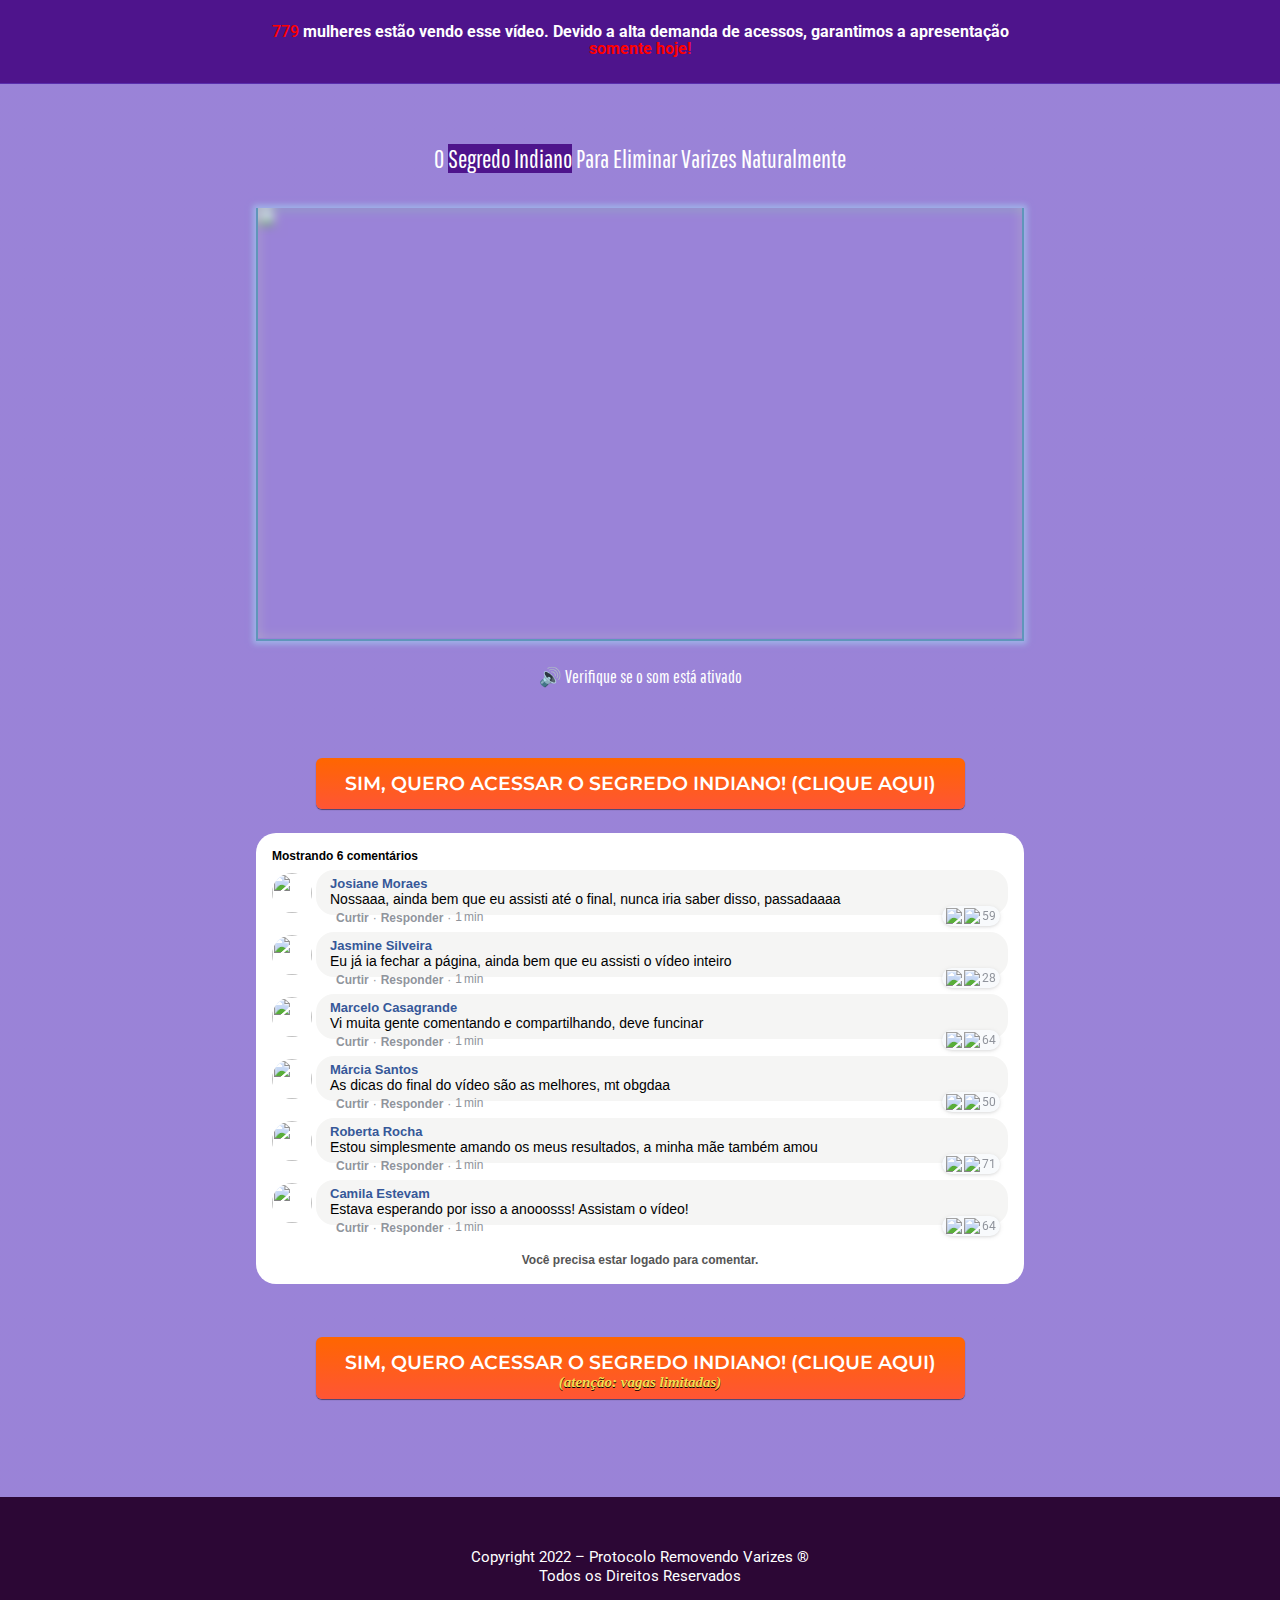
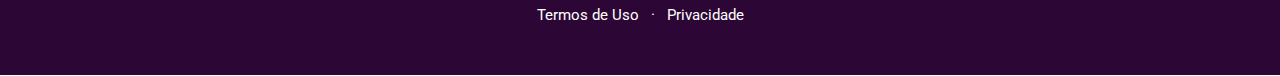
==== index.html @ 1355e34b "Add files via upload" ====
<!DOCTYPE html>
<html lang="pt-br">
   <head>
     <meta name="robots" content="noindex"/>
     <link rel="shortcut icon" href="data:" />
     <meta charset="utf-8">
     <meta name="viewport" content="width=device-width, initial-scale=1, shrink-to-fit=no" />

     <!-- Título da Página -->
     <title>Protocolo Removendo Varizes</title>

     <link rel="stylesheet" href="https://stackpath.bootstrapcdn.com/bootstrap/4.1.3/css/bootstrap.min.css" integrity="sha384-MCw98/SFnGE8fJT3GXwEOngsV7Zt27NXFoaoApmYm81iuXoPkFOJwJ8ERdknLPMO" crossorigin="anonymous">

     <link rel="preconnect" href="https://fonts.googleapis.com">
     <link rel="preconnect" href="https://fonts.gstatic.com" crossorigin>
     <link href="https://fonts.googleapis.com/css2?family=Pathway+Gothic One:wght@400;500;600;700;800&family=Roboto:wght@400;500;600;700;800&family=Montserrat:wght@400;500;600;700;800&display=swap" rel="stylesheet">
 
     <link rel="stylesheet" href="./assets/css/com.css">

     <style>
        .items-center{
        align-items:center
       }
        .grid-cols-6{
        grid-template-columns: repeat(6, minmax(0, 1fr))
      }
        .grid-cols-5{
        grid-template-columns: repeat(5, minmax(0, 1fr))
      }
        .grid-cols-4{
       grid-template-columns: repeat(4, minmax(0, 1fr))
      }
        .grid-cols-2{
        grid-template-columns: repeat(2, minmax(0, 1fr))
      }
        .grid-cols-3{
       grid-template-columns: repeat(3, minmax(0, 1fr))
      } 
        .grid-cols-1{
        grid-template-columns: repeat(1, minmax(0, 1fr))
      } 
        .grid{
        display:grid
      } 
        .basis-1\/2{
          flex-basis:50%
        }
        .flex{
          display:flex
        }
        .gap-1{
          gap:4px
        }
        .gap-2{
          gap:8px
        }
        .gap-4{
          gap:16px
        }
        .gap-6{
          gap:24px
        }
        .gap-12{
          48px
        }
        .gap-24{
          gap:96px
        }
        .justify-center{
          justify-content:center
        }
        .basis-full{
          flex-basis:100%
        }
        html{
          scroll-behavior:smooth;
          -webkit-touch-callout:none;
          -webkit-user-select:none;
          -khtml-user-select:none;
          -moz-user-select:none;
          -ms-user-select:none;
          user-select:none;
          -webkit-tap-highlight-color:transparent
        }
        body,center,dd,del,div,dt,em,footer,h1,h2,h3,h4,h5,h6,i,iframe,img,p,q,s,small,span,strike,strong,sub,sup,table,tbody,td,tr,u
        {
          margin:-1px 0 0 0;
          padding:0;
          border:0;
          font-size:100%;
          font:inherit;
          vertical-align:baseline;
          font-family:Roboto,sans-serif
        }
        .u{-moz-user-select:none;-webkit-user-select:none;cursor:default}table{border-collapse:collapse;border-spacing:0}body{line-height:1}body{background-color:#ffffff;overflow-x:hidden}iframe,img,svg{max-width:100%}h1,h1 b,h1 span,h2,h2 b,h2 span,h3,h3 b,h3 span{font-family:Pathway Gothic One,sans-serif}a{text-decoration:none;font-family:Roboto,sans-serif}a.btn{font-family:Montserrat,sans-serif}em span.lg,em span.md,em span.sm{font-style:italic}@media (max-width:600px){.flex-large,.flex-small{margin-right:0!important;margin-bottom:16px}}.flexrow{display:flex;flex-direction:row;flex-wrap:wrap;align-items:center}.flex-large,.flex-small{flex-basis:100%}.flex-large:last-child,.flex-small:last-child{margin-right:0!important}@media (min-width:600px){.flex-small{flex:1;margin-bottom:0!important;padding-bottom:0!important}.flex-small.half{flex:0 0 calc(1 / 2 * 100%)}.flex-small.one-fifth{flex:0 0 calc(1 / 5 * 100%)}.flex-small.two-fifths{flex:0 0 calc(2 / 5 * 100%)}.flex-small.one-fourth{flex:0 0 calc(1 / 4 * 100%)}.flex-small.two-fourths{flex:0 0 calc(2 / 4 * 100%)}.flex-small.three-fourths{flex:0 0 calc(3 / 4 * 100%)}.flex-small.one-third{flex:0 0 calc(1 / 3 * 100%)}.flex-small.two-thirds{flex:0 0 calc(2 / 3 * 100%)}}@media (min-width:1000px){.flex-large{flex:1;margin-bottom:0}.flex-large.half{flex:0 0 calc(1 / 2 * 100%)}.flex-large.one-fifth{flex:0 0 calc(1 / 5 * 100%)}.flex-large.two-fifths{flex:0 0 calc(2 / 5 * 100%)}.flex-large.one-fourth,.flex-large.two-fourths{flex:0 0 calc(1 / 4 * 100%)}.flex-large.three-fourths{flex:0 0 calc(3 / 4 * 100%)}.flex-large.one-third{flex:0 0 calc(1 / 3 * 100%)}.flex-large.two-thirds{flex:0 0 calc(2 / 3 * 100%)}}@media (min-width:640px){.sm\:gap-1{gap:6px}.sm\:gap-2{gap:12px!important}.sm\:gap-4{gap:24px}.sm\:gap-6{gap:32px}.sm\:gap-12{gap:64px}.sm\:gap-24{gap:128px}.sm\:grid-cols-6{grid-template-columns:repeat(6,minmax(0,1fr))}.sm\:grid-cols-5{grid-template-columns:repeat(5,minmax(0,1fr))}.sm\:grid-cols-4{grid-template-columns:repeat(4,minmax(0,1fr))}.sm\:grid-cols-2{grid-template-columns:repeat(2,minmax(0,1fr))}.sm\:grid-cols-3{grid-template-columns:repeat(3,minmax(0,1fr))}.sm\:grid-cols-1{grid-template-columns:repeat(1,minmax(0,1fr))}}
      </style>
</head>
<body>
<style>
.vJyYhz1680115 {
  display: none
}
@media (max-width: 640px) {
html {overflow-x:hidden
}
}
</style>

<div class="division-EWzQJh0319568__wrapper">
<style>
#division-EWzQJh0319568 {
position: relative;
padding: 2vh 20vw 2vh 20vw;
background-color: #4e148c;
}
@media (max-width:1200px) {
#division-EWzQJh0319568 {
padding: 1vh 10vw 1vh 10vw;
}
}
@media (max-width:600px) {
#division-EWzQJh0319568 {
padding: 1.5vh 1.5vw 1.5vh 1.5vw;
}
}
</style>
<div id="division-EWzQJh0319568" class="wMohSl1673318">
<div class="description-EeMAtJ0379401">
<style>

.description-EeMAtJ0379401-element {
font-size: 1.22vw;
text-align: center;
padding-top: 1vh;
padding-bottom: 1vh;
color: #ffffff;
line-height: 1.1;
font-weight: 500;
}
@media (max-width: 1200px) {
.description-EeMAtJ0379401-element {
font-size: 2.20vw;
padding-top: 0.75vh;
padding-bottom: 0.75vh;
}
}
@media (max-width: 640px) {
.description-EeMAtJ0379401-element {
font-size: 4.00vw;
text-align: center;
}
}
</style>
<div class="description-EeMAtJ0379401-element ">
<div id="viewers">
   <center><span style="color: #ff0000;"></span> <b>mulheres estão vendo esse vídeo. Devido a alta demanda de acessos, garantimos a apresentação <span style="color: #ff0000;">somente hoje!</b></center>
</div>
<p><script>
  document.querySelectorAll("#viewers span")[0].innerHTML = getUsersView();
  setInterval(() => {
    updatesUsersView();
  }, 2500);
  function getUsersView() {
    return Math.floor(Math.random() * (Math.floor(910) - Math.ceil(690))) + Math.ceil(690);
  }
  function updatesUsersView() {
    var currentUsers = document.querySelectorAll("#viewers span")[0].innerHTML;
    var users = Math.floor(Math.random() * (Math.floor(40) - Math.ceil(-40))) + Math.ceil(-40);
    currentUsers = parseInt(currentUsers) < 690 ? parseInt(currentUsers) + users * user : parseInt(currentUsers) + users;
    document.querySelectorAll("#viewers span")[0].innerHTML = currentUsers;
  }
</script></p>
</div>
</div>
</div>
</div>
<div class="division-HlmYDB0319717__wrapper">
<style>
#division-HlmYDB0319717 {
position: relative;
padding: 3vh 20vw 10vh 20vw;
background-color: #613dc1;
background: linear-gradient(rgba(97, 61, 193, 0.6375), rgba(97, 61, 193, 0.6375)), url('https://img.imageboss.me/atm/cdn/u/3gEIylv7L4aXC2PbmTRqcmlRCgw2/l/XEmWjt6249547.jpeg');
background-size: cover;
background-position: center;
background-repeat: no-repeat;
}
@media (max-width:1200px) {
#division-HlmYDB0319717 {
padding: 1.5vh 10vw 5vh 10vw;
}
}
@media (max-width:600px) {
#division-HlmYDB0319717 {
padding: 1.5vh 1.5vw 7.5vh 1.5vw;
}
}
</style>
<div id="division-HlmYDB0319717" class="bvpiJA1673318">
<div class="headline-HkBGbz0384083">
<style>
.headline-HkBGbz0384083-element h1 {
font-size: 1.98vw;
text-align: center;
padding-top: 4vh;
padding-bottom: 4vh;
color: #ffffff;
line-height: 1.1;
font-weight: 400;
}
@media (max-width: 1200px) {
.headline-HkBGbz0384083-element h1 {
font-size: 3.30vw;
padding-top: 3vh;
padding-bottom: 3vh;
}
}
@media (max-width: 640px) {
.headline-HkBGbz0384083-element h1 {
font-size: 4.50vw;
text-align: center;
}
}
</style>
<div class="headline-HkBGbz0384083-element headline">
<h1>
O&nbsp;<span style="background-color:#4e148c">Segredo Indiano</span>&nbsp;Para Eliminar Varizes Naturalmente <br>
</h1>
</div>
</div>
<style>
.video-HdEgxH0386900 {
border: 2px solid #6096ba;
box-shadow: 0 0 6px 3px rgba(163, 206, 241, 0.66);
border-radius: undefined;
}
video.smartplayer-video {
border-radius: 0px !important;
}
</style>
                 <div class="video-HdEgxH0386900">
                 <div id="vid_633884ab7285e40009a285d9" style="position:relative;width:100%;padding: 56.25% 0 0;"><img id="thumb_633884ab7285e40009a285d9" src="https://images.converteai.net/ccdae62e-116b-492f-9648-160a0c5bfcc3/players/633884ab7285e40009a285d9/thumbnail.jpg" style="position:absolute;top:0;left:0;width:100%;height:100%;object-fit:cover;display:block;"><div id="backdrop_633884ab7285e40009a285d9" style="position:absolute;top:0;width:100%;height:100%;-webkit-backdrop-filter:blur(5px);backdrop-filter:blur(5px);"></div></div><script type="text/javascript" id="scr_633884ab7285e40009a285d9">var s=document.createElement("script");s.src="https://scripts.converteai.net/ccdae62e-116b-492f-9648-160a0c5bfcc3/players/0633884ab7285e40009a285d9/player.js",s.async=!0,document.head.appendChild(s);</script>
                 </div>

<div class="description-YWWyRI0392116">
<div class="description-YWWyRI0392116-element ">
<h3>
🔊 Verifique se o som está ativado
</h3>
</div>
</div>
            <!-- Botão 1 -->
             <div id="cta1" class="button-IWiNKI0399434 d-none">
                <a href="https://pay.kiwify.com.br/" class="btn button-IWiNKI0399434-element " style="text-decoration: none;">
             SIM, QUERO ACESSAR O SEGREDO INDIANO! (CLIQUE AQUI)
</a>
</div>
<br>
<style>.px-1{padding-left:4px;padding-right:4px}.pt-0.5{padding-top:2px}.mt-4{margin-top:16px}@media (min-width:640px){.sm\:text-sm{font-size:14px;line-height:20px}}.mt-2{margin-top:8px}.mb-2{margin-bottom:8px}.flex{display:flex}.w-full{width:100%}.space-x-1>:not([hidden])~:not([hidden]){margin-left:.25rem}.items-center{align-items:center}.font-\[Helvetica\]{font-family:Helvetica,Arial,sans-serif}.cursor-pointer{cursor:pointer}.rounded-full{border-radius:99999px}.h-12{height:48px}.w-12{width:48px}.flex-col{flex-direction:column}.py-1{padding-top:4px;padding-bottom:4px}.px-3{padding-left:12px;padding-right:12px}.pl-0\.5,.px-0\.5{padding-left:2px}.rounded-\[18px\]{border-radius:18px}.bg-stone-100{background-color:#f5f5f4}.px-0\.5{padding-right:2px}.font-semibold{font-weight:600}.text-\[\#365899\]{color:#365899}.text-\[13px\]{font-size:13px}.leading-4{line-height:16px}.hover\:underline:hover{text-decoration-line:underline}.text-sm{font-size:14px}.relative{position:relative}.justify-between{justify-content:space-between}.grow{flex-grow:1}.text-xs{font-size:12px}.text-\[\#90949c\]{color:#90949c}.ml-px{margin-left:1px}.gap-1{gap:4px}.w-fit{width:fit-content}.hidden{display:none}.-mt-1{margin-top:-4px}.-mt-2{margin-top:-8px}.mr-2{margin-right:8px}.h-4,.h-5{height:16px}.drop-shadow{--tw-drop-shadow:drop-shadow(0 1px 2px rgba(0, 0, 0, 0.1)) drop-shadow(0 1px 1px rgba(0, 0, 0, 0.06));filter:var(--tw-drop-shadow)}.bg-slate-50{background-color:#f8fafc}.py-0\.5{padding-top:2px;padding-bottom:2px}.pr-1{padding-right:4px}.block{display:block}.w-4{width:16px}.z-10{z-index:10}.-ml-1{margin-left:-4px}.ml-4{margin-left:16px}.gap-x-0\.5{column-gap:2px}.mr-0\.5{margin-right:2px;margin-left:2px}.border-l{border-left-width:1px}.border-slate-300{border-color:#cbd5e1}.border-dotted{border-style:dotted}.ml-5{margin-left:20px}.h-8{height:32px}.w-8{width:32px}.h-10{height:40px}.w-10{width:40px}@media (min-width:640px){.sm\:w-16{width:64px}.sm\:ml-12{margin-left:48px}}.pl-2{padding-left:8px}</style>
<div class="fbComments-nePoMc4912814" style="margin-left:auto;margin-right:auto">
<style>
.fbComments-nePoMc4912814-element {
padding: 16px;
border-radius:20px;
background-color:#fff;
}
.fbComments-nePoMc4912814-element p {
font-family: 'Helvetica', 'Arial', sans-serif;
}
</style>
<div id="testimonials" class="fbComments-nePoMc4912814-element">
<p class="text-xs sm:text-sm leading-4 font-semibold mb-2">
Mostrando 6 comentários
</p>
<div class="mb-2">
<div class="flex w-full space-x-1 items-center font-[Helvetica]">
<img src="https://img.imageboss.me/atm/cdn/p/pics/7.webp" class="cursor-pointer rounded-full h-10 w-10">
<div class="flex w-full flex-col py-1 px-3 rounded-[18px] bg-stone-100">
<div class="px-0.5 py-1">
<p class="font-semibold text-[#365899] text-[13px] leading-4 cursor-pointer hover:underline">
Josiane Moraes
</p>
<p class="text-sm leading-4 pt-0.5">
Nossaaa, ainda bem que eu assisti até o final, nunca iria saber disso, passadaaaa
</p>
</div>
</div>
</div>
<div class="flex w-full justify-between">
<div class="w-12 sm:w-16"></div>
<div class="grow flex gap-1 text-xs pt-0.5">
<p class="font-semibold cursor-pointer hover:underline text-[#90949c]">
Curtir
</p>
<p class="text-[#90949c]">·</p>
<p class="font-semibold cursor-pointer hover:underline text-[#90949c]">
Responder
</p>
<p class="text-[#90949c]">·</p>
<div class="text-[#90949c] flex gap-x-0.5 cursor-pointer hover:underline">
<p class="text-xs text-[#90949c]">
1
</p>
<p class="text-[#90949c] ">min</p>
</div>
</div>
<div class="-mt-2 mr-2 h-5 flex items-center relative drop-shadow rounded-full bg-slate-50 py-0.5 px-1 w-fit">
<img class="w-4 z-10 block" src="https://img.imageboss.me/atm/cdn/p/l.png">
<img class="w-4 -ml-1 mr-0.5" src="https://img.imageboss.me/atm/cdn/p/h.png">
<span class="text-xs text-[#90949c] pt-0.5">
59
</span>
</div>
</div>
</div>
<div class="mb-2">
<div class="flex w-full space-x-1 items-center font-[Helvetica]">
<img src="https://img.imageboss.me/atm/cdn/p/pics/6.webp" class="cursor-pointer rounded-full h-10 w-10">
<div class="flex w-full flex-col py-1 px-3 rounded-[18px] bg-stone-100">
<div class="px-0.5 py-1">
<p class="font-semibold text-[#365899] text-[13px] leading-4 cursor-pointer hover:underline">
Jasmine Silveira
</p>
<p class="text-sm leading-4 pt-0.5">
Eu já ia fechar a página, ainda bem que eu assisti o vídeo inteiro
</p>
</div>
</div>
</div>
<div class="flex w-full justify-between">
<div class="w-12 sm:w-16"></div>
<div class="grow flex gap-1 text-xs pt-0.5">
<p class="font-semibold cursor-pointer hover:underline text-[#90949c]">
Curtir
</p>
<p class="text-[#90949c]">·</p>
<p class="font-semibold cursor-pointer hover:underline text-[#90949c]">
Responder
</p>
<p class="text-[#90949c]">·</p>
<div class="text-[#90949c] flex gap-x-0.5 cursor-pointer hover:underline">
<p class="text-xs text-[#90949c]">
1
</p>
<p class="text-[#90949c] ">min</p>
</div>
</div>
<div class="-mt-2 mr-2 h-5 flex items-center relative drop-shadow rounded-full bg-slate-50 py-0.5 px-1 w-fit">
<img class="w-4 z-10 block" src="https://img.imageboss.me/atm/cdn/p/l.png">
<img class="w-4 -ml-1 mr-0.5" src="https://img.imageboss.me/atm/cdn/p/h.png">
<span class="text-xs text-[#90949c] pt-0.5">
28
</span>
</div>
</div>
</div>
<div class="mb-2">
<div class="flex w-full space-x-1 items-center font-[Helvetica]">
<img src="https://img.imageboss.me/atm/cdn/p/pics/20.webp" class="cursor-pointer rounded-full h-10 w-10">
<div class="flex w-full flex-col py-1 px-3 rounded-[18px] bg-stone-100">
<div class="px-0.5 py-1">
<p class="font-semibold text-[#365899] text-[13px] leading-4 cursor-pointer hover:underline">
Marcelo Casagrande
</p>
<p class="text-sm leading-4 pt-0.5">
Vi muita gente comentando e compartilhando, deve funcinar
</p>
</div>
</div>
</div>
<div class="flex w-full justify-between">
<div class="w-12 sm:w-16"></div>
<div class="grow flex gap-1 text-xs pt-0.5">
<p class="font-semibold cursor-pointer hover:underline text-[#90949c]">
Curtir
</p>
<p class="text-[#90949c]">·</p>
<p class="font-semibold cursor-pointer hover:underline text-[#90949c]">
Responder
</p>
<p class="text-[#90949c]">·</p>
<div class="text-[#90949c] flex gap-x-0.5 cursor-pointer hover:underline">
<p class="text-xs text-[#90949c]">
1
</p>
<p class="text-[#90949c] ">min</p>
</div>
</div>
<div class="-mt-2 mr-2 h-5 flex items-center relative drop-shadow rounded-full bg-slate-50 py-0.5 px-1 w-fit">
<img class="w-4 z-10 block" src="https://img.imageboss.me/atm/cdn/p/l.png">
<img class="w-4 -ml-1 mr-0.5" src="https://img.imageboss.me/atm/cdn/p/h.png">
<span class="text-xs text-[#90949c] pt-0.5">
64
</span>
</div>
</div>
</div>
<div class="mb-2">
<div class="flex w-full space-x-1 items-center font-[Helvetica]">
<img src="https://img.imageboss.me/atm/cdn/p/pics/23.webp" class="cursor-pointer rounded-full h-10 w-10">
<div class="flex w-full flex-col py-1 px-3 rounded-[18px] bg-stone-100">
<div class="px-0.5 py-1">
<p class="font-semibold text-[#365899] text-[13px] leading-4 cursor-pointer hover:underline">
Márcia Santos
</p>
<p class="text-sm leading-4 pt-0.5">
As dicas do final do vídeo são as melhores, mt obgdaa
</p>
</div>
</div>
</div>
<div class="flex w-full justify-between">
<div class="w-12 sm:w-16"></div>
<div class="grow flex gap-1 text-xs pt-0.5">
<p class="font-semibold cursor-pointer hover:underline text-[#90949c]">
Curtir
</p>
<p class="text-[#90949c]">·</p>
<p class="font-semibold cursor-pointer hover:underline text-[#90949c]">
Responder
</p>
<p class="text-[#90949c]">·</p>
<div class="text-[#90949c] flex gap-x-0.5 cursor-pointer hover:underline">
<p class="text-xs text-[#90949c]">
1
</p>
<p class="text-[#90949c] ">min</p>
</div>
</div>
<div class="-mt-2 mr-2 h-5 flex items-center relative drop-shadow rounded-full bg-slate-50 py-0.5 px-1 w-fit">
<img class="w-4 z-10 block" src="https://img.imageboss.me/atm/cdn/p/l.png">
<img class="w-4 -ml-1 mr-0.5" src="https://img.imageboss.me/atm/cdn/p/h.png">
<span class="text-xs text-[#90949c] pt-0.5">
50
</span>
</div>
</div>
</div>
<div class="mb-2">
<div class="flex w-full space-x-1 items-center font-[Helvetica]">
<img src="https://img.imageboss.me/atm/cdn/p/pics/15.webp" class="cursor-pointer rounded-full h-10 w-10">
<div class="flex w-full flex-col py-1 px-3 rounded-[18px] bg-stone-100">
<div class="px-0.5 py-1">
<p class="font-semibold text-[#365899] text-[13px] leading-4 cursor-pointer hover:underline">
Roberta Rocha
</p>
<p class="text-sm leading-4 pt-0.5">
Estou simplesmente amando os meus resultados, a minha mãe também amou
</p>
</div>
</div>
</div>
<div class="flex w-full justify-between">
<div class="w-12 sm:w-16"></div>
<div class="grow flex gap-1 text-xs pt-0.5">
<p class="font-semibold cursor-pointer hover:underline text-[#90949c]">
Curtir
</p>
<p class="text-[#90949c]">·</p>
<p class="font-semibold cursor-pointer hover:underline text-[#90949c]">
Responder
</p>
<p class="text-[#90949c]">·</p>
<div class="text-[#90949c] flex gap-x-0.5 cursor-pointer hover:underline">
<p class="text-xs text-[#90949c]">
1
</p>
<p class="text-[#90949c] ">min</p>
</div>
</div>
<div class="-mt-2 mr-2 h-5 flex items-center relative drop-shadow rounded-full bg-slate-50 py-0.5 px-1 w-fit">
<img class="w-4 z-10 block" src="https://img.imageboss.me/atm/cdn/p/l.png">
<img class="w-4 -ml-1 mr-0.5" src="https://img.imageboss.me/atm/cdn/p/h.png">
<span class="text-xs text-[#90949c] pt-0.5">
71
</span>
</div>
</div>
</div>
<div class="mb-2">
<div class="flex w-full space-x-1 items-center font-[Helvetica]">
<img src="https://img.imageboss.me/atm/cdn/p/pics/13.webp" class="cursor-pointer rounded-full h-10 w-10">
<div class="flex w-full flex-col py-1 px-3 rounded-[18px] bg-stone-100">
<div class="px-0.5 py-1">
<p class="font-semibold text-[#365899] text-[13px] leading-4 cursor-pointer hover:underline">
Camila Estevam
</p>
<p class="text-sm leading-4 pt-0.5">
Estava esperando por isso a anooosss! Assistam o vídeo!
</p>
</div>
</div>
</div>
<div class="flex w-full justify-between">
<div class="w-12 sm:w-16"></div>
<div class="grow flex gap-1 text-xs pt-0.5">
<p class="font-semibold cursor-pointer hover:underline text-[#90949c]">
Curtir
</p>
<p class="text-[#90949c]">·</p>
<p class="font-semibold cursor-pointer hover:underline text-[#90949c]">
Responder
</p>
<p class="text-[#90949c]">·</p>
<div class="text-[#90949c] flex gap-x-0.5 cursor-pointer hover:underline">
<p class="text-xs text-[#90949c]">
1
</p>
<p class="text-[#90949c] ">min</p>
</div>
</div>
<div class="-mt-2 mr-2 h-5 flex items-center relative drop-shadow rounded-full bg-slate-50 py-0.5 px-1 w-fit">
<img class="w-4 z-10 block" src="https://img.imageboss.me/atm/cdn/p/l.png">
<img class="w-4 -ml-1 mr-0.5" src="https://img.imageboss.me/atm/cdn/p/h.png">
<span class="text-xs text-[#90949c] pt-0.5">
64
</span>
</div>
</div>
</div>
<p class="text-xs sm:text-sm leading-4 font-semibold mt-4" style="color:#555;text-align:center;">
Você precisa estar logado para comentar.
</p>
</div>
</div>
         <!-- Botão 2 -->
           <div id="cta2" class="button-nmYvzv4924929 d-none">
             <a href="https://pay.kiwify.com.br/" class="btn button-nmYvzv4924929-element" style="text-decoration: none;">
               SIM, QUERO ACESSAR O SEGREDO INDIANO! (CLIQUE AQUI)
               <span class="span-btn2">(atenção: vagas limitadas)</span>
             </a>
         </div>
</div>
</div>
<div class="division-ALBqaI1166235__wrapper">
<style>
#division-ALBqaI1166235 {
position: relative;
padding: 6vh 20vw 3vh 20vw;
background-color: #2c0735;
}
@media (max-width:1200px) {
#division-ALBqaI1166235 {
padding: 3vh 10vw 1.5vh 10vw;
}
}
@media (max-width:600px) {
#division-ALBqaI1166235 {
padding: 6vh 1.5vw 0.75vh 1.5vw;
}
}
</style>
<div id="division-ALBqaI1166235" class="CtXLbJ1673328">
<div class="footer-BepGow1342175">
<style>
.footer-BepGow1342175-element {
text-align: center;
font-size: 1.20vw;
color: #ffffff;
}
.footer-BepGow1342175-element a {
padding: 0 !important;
color: #ffffff !important;
}
@media (max-width:1200px) {
.footer-BepGow1342175-element {
text-align: center;
font-size: 1.95vw;
color: #ffffff;
}
}
@media (max-width:640px) {
.footer-BepGow1342175-element {
text-align: center;
font-size: 3.30vw;
color: #ffffff;
}
}
</style>
<footer class="footer-BepGow1342175-element">
<p><strong>Copyright 2022 – Protocolo Removendo Varizes ®</strong></p>
<p style="margin-top:4px;">Todos os Direitos Reservados</p>
<div style="display:flex;align-items:center;justify-content:center;margin-top:24px;">
<a id="t" style="margin-right:12px" href="#">
Termos de Uso
</a> <span style="margin-right:12px">·</span>
<a id="p" href="#">
Privacidade
</a>
</div>
<p style="margin-top:24px;">
</p>
<script>
          const pr = window.location.href + "/privacidade",
            te = window.location.href + "/termos";
            document.getElementById("p").setAttribute("href", pr), document.getElementById("t").setAttribute("href", te);
</script>
</footer>

    <script type="text/javascript">
      setTimeout(() => {document.getElementById("cta1").classList.remove("d-none"); document.getElementById("cta2").classList.remove("d-none")}, 5000); // temporização da Call to Action (em milissegundos)
    </script>

    <script src="https://code.jquery.com/jquery-3.3.1.slim.min.js" integrity="sha384-q8i/X+965DzO0rT7abK41JStQIAqVgRVzpbzo5smXKp4YfRvH+8abtTE1Pi6jizo" crossorigin="anonymous"></script>
    <script src="https://cdnjs.cloudflare.com/ajax/libs/popper.js/1.14.3/umd/popper.min.js" integrity="sha384-ZMP7rVo3mIykV+2+9J3UJ46jBk0WLaUAdn689aCwoqbBJiSnjAK/l8WvCWPIPm49" crossorigin="anonymous"></script>
    <script src="https://stackpath.bootstrapcdn.com/bootstrap/4.1.3/js/bootstrap.min.js" integrity="sha384-ChfqqxuZUCnJSK3+MXmPNIyE6ZbWh2IMqE241rYiqJxyMiZ6OW/JmZQ5stwEULTy" crossorigin="anonymous"></script>
    <script src="./assets/js/com.js"></script>

</div>
</div>
</div>
<script src="js/vJyYhz1680115.js" charset="utf-8"></script>
</body>
</html>
---- assets/css/com.css ----
.px-1{
  padding-left:4px;padding-right:4px
}
.pt-0.5{
  padding-top:2px
}
.mt-4{
  margin-top:16px
}
@media (min-width:640px){
  .sm\:text-sm{
    font-size:14px;line-height:20px
  }
}
.mt-2{
  margin-top:8px}.mb-2{margin-bottom:8px}.flex{display:flex}.w-full{width:100%}.space-x-1>:not([hidden])~:not([hidden]){margin-left:.25rem}.items-center{align-items:center}.font-\[Helvetica\]{font-family:Helvetica,Arial,sans-serif}.cursor-pointer{cursor:pointer}.rounded-full{border-radius:99999px}.h-12{height:48px}.w-12{width:48px}.flex-col{flex-direction:column}.py-1{padding-top:4px;padding-bottom:4px}.px-3{padding-left:12px;padding-right:12px}.pl-0\.5,.px-0\.5{padding-left:2px}.rounded-\[18px\]{border-radius:18px}.bg-stone-100{background-color:#f5f5f4}.px-0\.5{padding-right:2px}.font-semibold{font-weight:600}.text-\[\#365899\]{color:#365899}.text-\[13px\]{font-size:13px}.leading-4{line-height:16px}.hover\:underline:hover{text-decoration-line:underline}.text-sm{font-size:14px}.relative{position:relative}.justify-between{justify-content:space-between}.grow{flex-grow:1}.text-xs{font-size:12px}.text-\[\#90949c\]{color:#90949c}.ml-px{margin-left:1px}.gap-1{gap:4px}.w-fit{width:fit-content}.hidden{display:none}.-mt-1{margin-top:-4px}.-mt-2{margin-top:-8px}.mr-2{margin-right:8px}.h-4,.h-5{height:16px}.drop-shadow{--tw-drop-shadow:drop-shadow(0 1px 2px rgba(0, 0, 0, 0.1)) drop-shadow(0 1px 1px rgba(0, 0, 0, 0.06));filter:var(--tw-drop-shadow)}.bg-slate-50{background-color:#f8fafc}.py-0\.5{padding-top:2px;padding-bottom:2px}.pr-1{padding-right:4px}.block{display:block}.w-4{width:16px}.-ml-1{margin-left:-4px}.ml-4{margin-left:16px}.gap-x-0\.5{column-gap:2px}.mr-0\.5{margin-right:2px;margin-left:2px}.border-l{border-left-width:1px}.border-slate-300{border-color:#cbd5e1}.border-dotted{border-style:dotted}.ml-5{margin-left:20px}.h-8{height:32px}.w-8{width:32px}.h-10{height:40px}.w-10{width:40px}@media (min-width:640px){.sm\:w-16{width:64px}.sm\:ml-12{margin-left:48px}}.pl-2{padding-left:8px}

.description-YWWyRI0392116-element{
  color: #ffffff;
}

.description-YWWyRI0392116-element h3 {
font-size: 1.42vw;
text-align: center;
padding-top: 3vh;
padding-bottom: 2vh;
color: #ffffff;
line-height: 1.1;
font-weight: 400;
}
@media (max-width: 1200px) {
.description-YWWyRI0392116-element h3 {
font-size: 2.20vw;
padding-top: 2.25vh;
padding-bottom: 1.5vh;
}
}
@media (max-width: 640px) {
.description-YWWyRI0392116-element h3 {
font-size: 4.00vw;
text-align: center;
}
}

a.button-IWiNKI0399434-element {
text-decoration: none;
-webkit-font-smoothing: antialiased;
background-color: #ff5535;
border-radius: 4px;
border: 0;
color: #ffffff;
outline: 0; 
line-height: 1; 
border-style: solid; 
margin-bottom: 10px;
padding: 16px 29px; border-color: #ff5535; border-width: 0px;
border-radius: 6px; 
background: linear-gradient(to bottom, #ff6600 0%, #ff5535 100%); 
box-shadow: 0px 1px 1px 0px rgba(0,0,0,0.5);
font-weight: 600;
display: block;
width: fit-content;
text-align: center;
margin: 6vh auto 1vh auto;
font-size: 1.49vw;
max-width: 100%;
text-decoration: none!important;
}
@media (max-width: 1200px) 
{
a.button-IWiNKI0399434-element {
font-size: 3.38vw;
margin: 1.64vh auto 4.5vh auto
}
}
@media (max-width: 600px) {
a.button-IWiNKI0399434-element {
font-size: 4.50vw;
}
}

a.button-nmYvzv4924929-element {
text-decoration: none;
-webkit-font-smoothing: antialiased;
background-color: #ff5535;
border-radius: 4px;
border: 0;
color: #ffffff;
outline: 0; 
line-height: 1; 
border-style: solid; 
margin-bottom: 10px;
padding: 16px 29px; border-color: #ff5535; border-width: 0px;
border-radius: 6px; 
background: linear-gradient(to bottom, #ff6600 0%, #ff5535 100%); 
box-shadow: 0px 1px 1px 0px rgba(0,0,0,0.5);
font-weight: 600;
display: block;
width: fit-content;
text-align: center;
margin: 6vh auto 1vh auto;
font-size: 1.49vw;
max-width: 100%;
text-decoration: none!important;
}
@media (max-width: 1200px) {
a.button-nmYvzv4924929-element {
font-size: 3.38vw;
margin: 3.96vh auto 2.75vh auto
}
}
@media (max-width: 600px) {
a.button-nmYvzv4924929-element {
font-size: 4.50vw;
}
}
.span-btn2{
  -webkit-font-smoothing: antialiased; 
      text-align: center;
      padding: 0; border: 0;
      font: inherit; 
      vertical-align: baseline; 
      display: block; 
      position: relative;
      z-index: 1; 
      margin: .2em 0 -.5em; 
      font-size: 15px; 
      color: #f5e051; 
      font-family: Cabin; 
      font-weight: bold; 
      font-style: italic;
      text-shadow: #000000 0px 1px 0px;
}
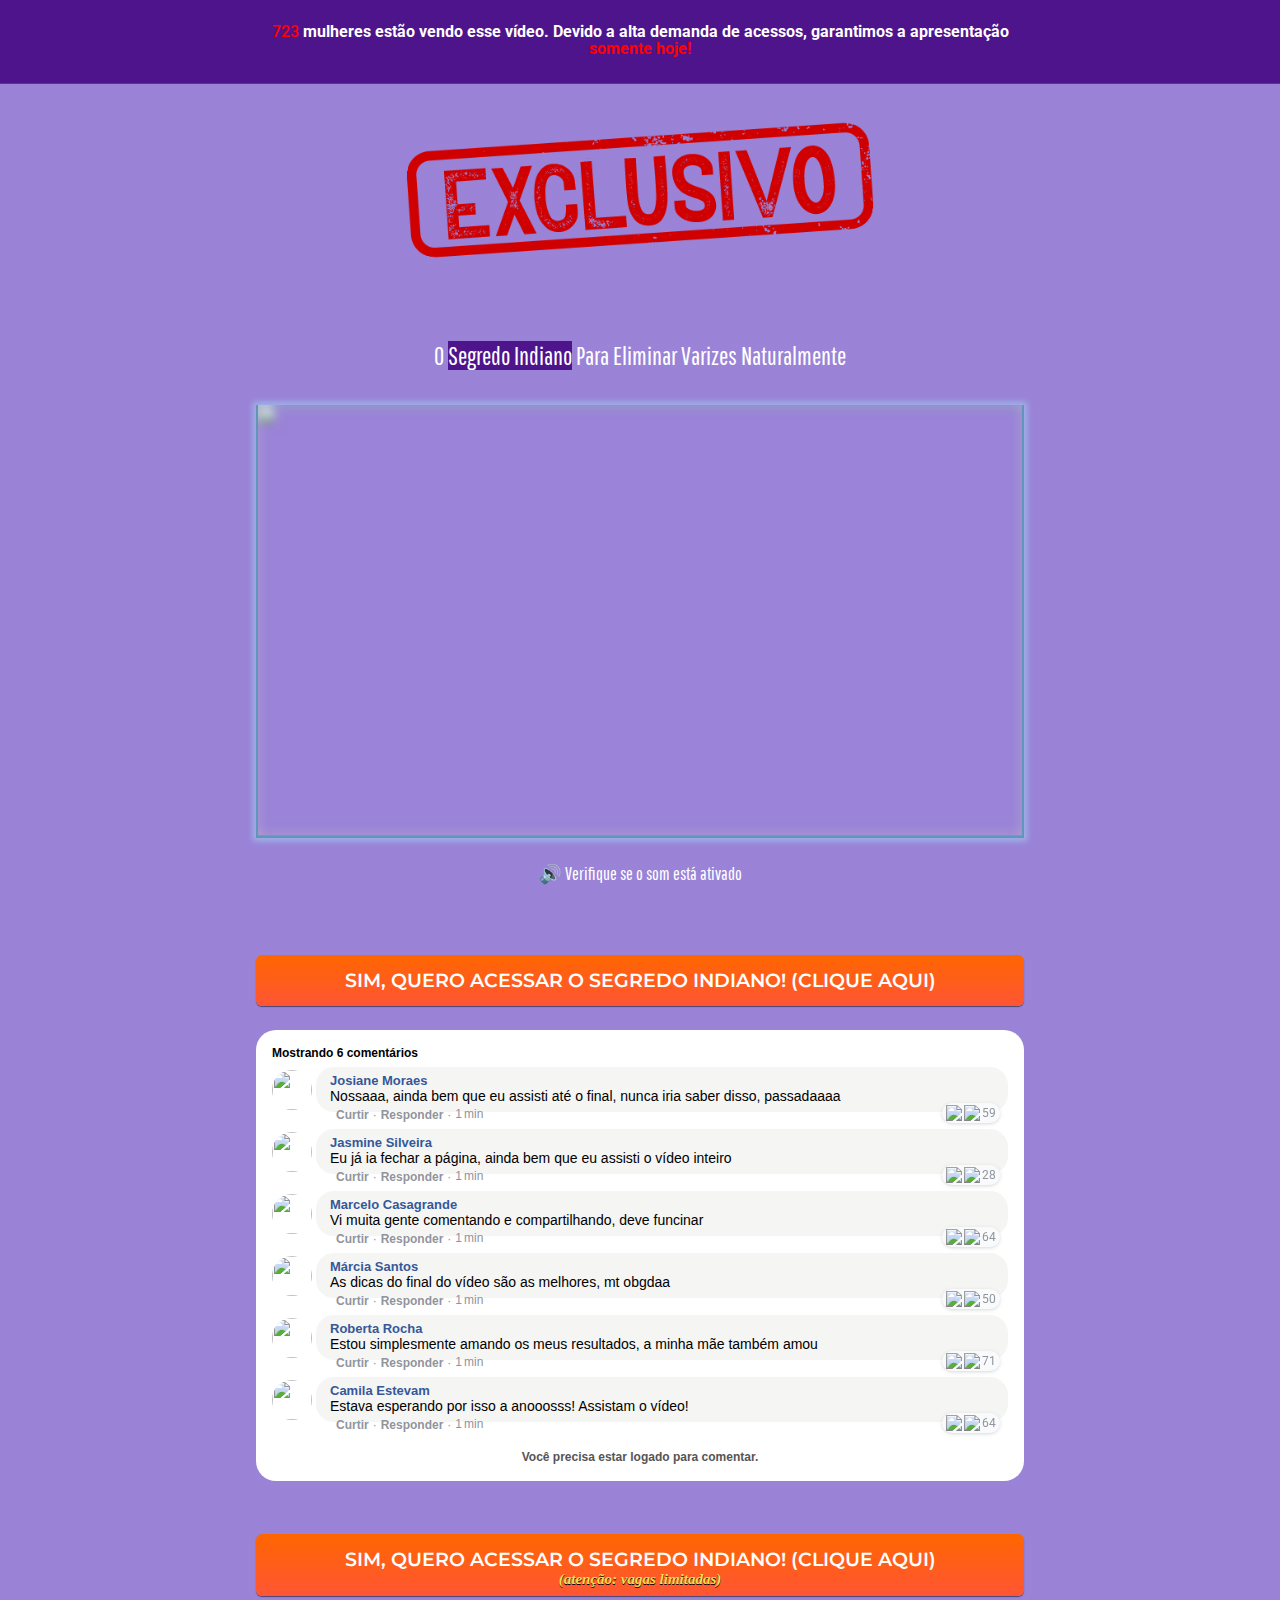
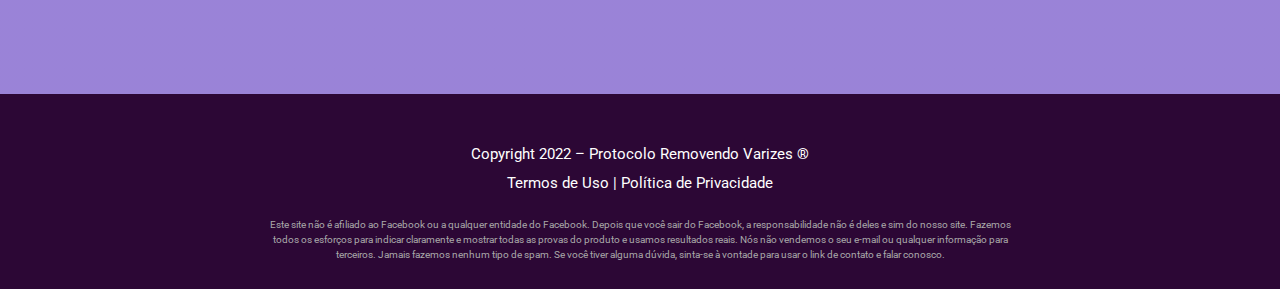
==== commit 11eb45b0: "Add files via upload" ====
--- a/index.html
+++ b/index.html
@@ -223,6 +223,10 @@
 }
 }
 </style>
+              <!-- Imagem Ultrasecreto -->
+            <center><p><img class="img-fluid" src="./assets/img/ultrasecreto.svg"></p></center>
+            <br>
+            <br>
 <div class="headline-HkBGbz0384083-element headline">
 <h1>
 O&nbsp;<span style="background-color:#4e148c">Segredo Indiano</span>&nbsp;Para Eliminar Varizes Naturalmente <br>
@@ -580,16 +584,10 @@
 </style>
 <footer class="footer-BepGow1342175-element">
 <p><strong>Copyright 2022 – Protocolo Removendo Varizes ®</strong></p>
-<p style="margin-top:4px;">Todos os Direitos Reservados</p>
-<div style="display:flex;align-items:center;justify-content:center;margin-top:24px;">
-<a id="t" style="margin-right:12px" href="#">
-Termos de Uso
-</a> <span style="margin-right:12px">·</span>
-<a id="p" href="#">
-Privacidade
-</a>
-</div>
-<p style="margin-top:24px;">
+<br>
+<div class="text-grey"><a href="termos.html" class="text-grey">Termos de Uso</a> | <a href="privacidade.html" class="text-grey">Política de Privacidade</a></div>
+<p style="margin-top:24px;"><font size="1"><span style='color:#A9A9A9;'>
+Este site não é afiliado ao Facebook ou a qualquer entidade do Facebook. Depois que você sair do Facebook, a responsabilidade não é deles e sim do nosso site. Fazemos todos os esforços para indicar claramente e mostrar todas as provas do produto e usamos resultados reais. Nós não vendemos o seu e-mail ou qualquer informação para terceiros. Jamais fazemos nenhum tipo de spam. Se você tiver alguma dúvida, sinta-se à vontade para usar o link de contato e falar conosco.</span></font>
 </p>
 <script>
           const pr = window.location.href + "/privacidade",
@@ -599,7 +597,7 @@
 </footer>
 
     <script type="text/javascript">
-      setTimeout(() => {document.getElementById("cta1").classList.remove("d-none"); document.getElementById("cta2").classList.remove("d-none")}, 5000); // temporização da Call to Action (em milissegundos)
+      setTimeout(() => {document.getElementById("cta1").classList.remove("d-none"); document.getElementById("cta2").classList.remove("d-none")}, 2000); // temporização da Call to Action (em milissegundos)
     </script>
 
     <script src="https://code.jquery.com/jquery-3.3.1.slim.min.js" integrity="sha384-q8i/X+965DzO0rT7abK41JStQIAqVgRVzpbzo5smXKp4YfRvH+8abtTE1Pi6jizo" crossorigin="anonymous"></script>
--- a/assets/css/com.css
+++ b/assets/css/com.css
@@ -59,7 +59,7 @@
 box-shadow: 0px 1px 1px 0px rgba(0,0,0,0.5);
 font-weight: 600;
 display: block;
-width: fit-content;
+white-space: normal; 
 text-align: center;
 margin: 6vh auto 1vh auto;
 font-size: 1.49vw;
@@ -96,7 +96,7 @@
 box-shadow: 0px 1px 1px 0px rgba(0,0,0,0.5);
 font-weight: 600;
 display: block;
-width: fit-content;
+white-space: normal; 
 text-align: center;
 margin: 6vh auto 1vh auto;
 font-size: 1.49vw;
@@ -106,7 +106,7 @@
 @media (max-width: 1200px) {
 a.button-nmYvzv4924929-element {
 font-size: 3.38vw;
-margin: 3.96vh auto 2.75vh auto
+margin: 3.96vh auto 0.75vh auto
 }
 }
 @media (max-width: 600px) {
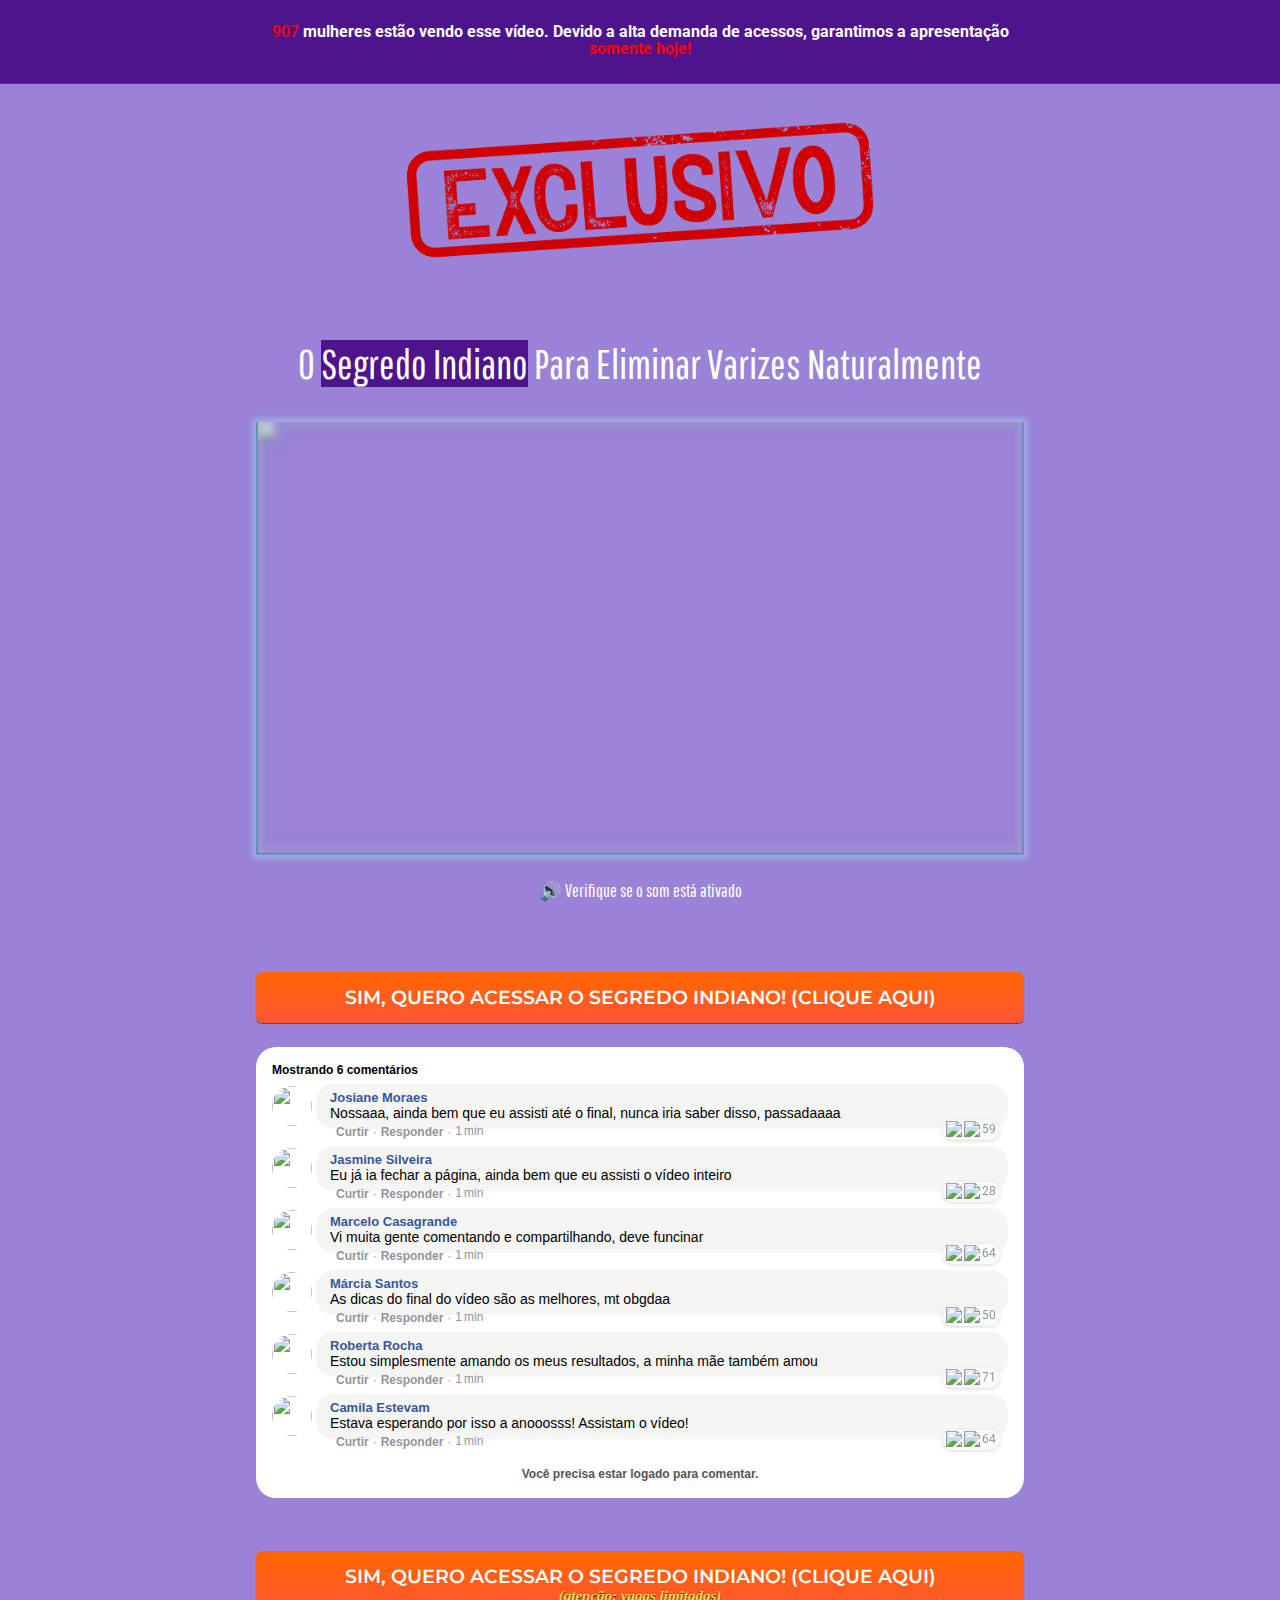
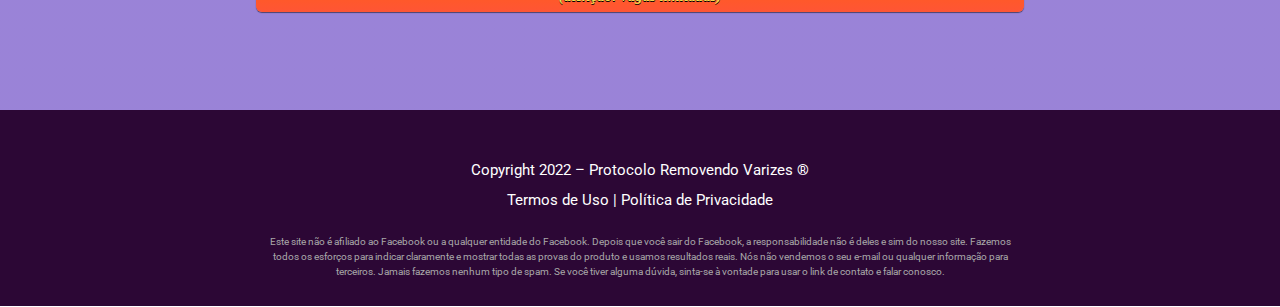
==== commit a3cc18a2: "Update index.html" ====
--- a/index.html
+++ b/index.html
@@ -201,7 +201,7 @@
 <div class="headline-HkBGbz0384083">
 <style>
 .headline-HkBGbz0384083-element h1 {
-font-size: 1.98vw;
+font-size: 3.18vw;
 text-align: center;
 padding-top: 4vh;
 padding-bottom: 4vh;
@@ -610,4 +610,4 @@
 </div>
 <script src="js/vJyYhz1680115.js" charset="utf-8"></script>
 </body>
-</html>+</html>
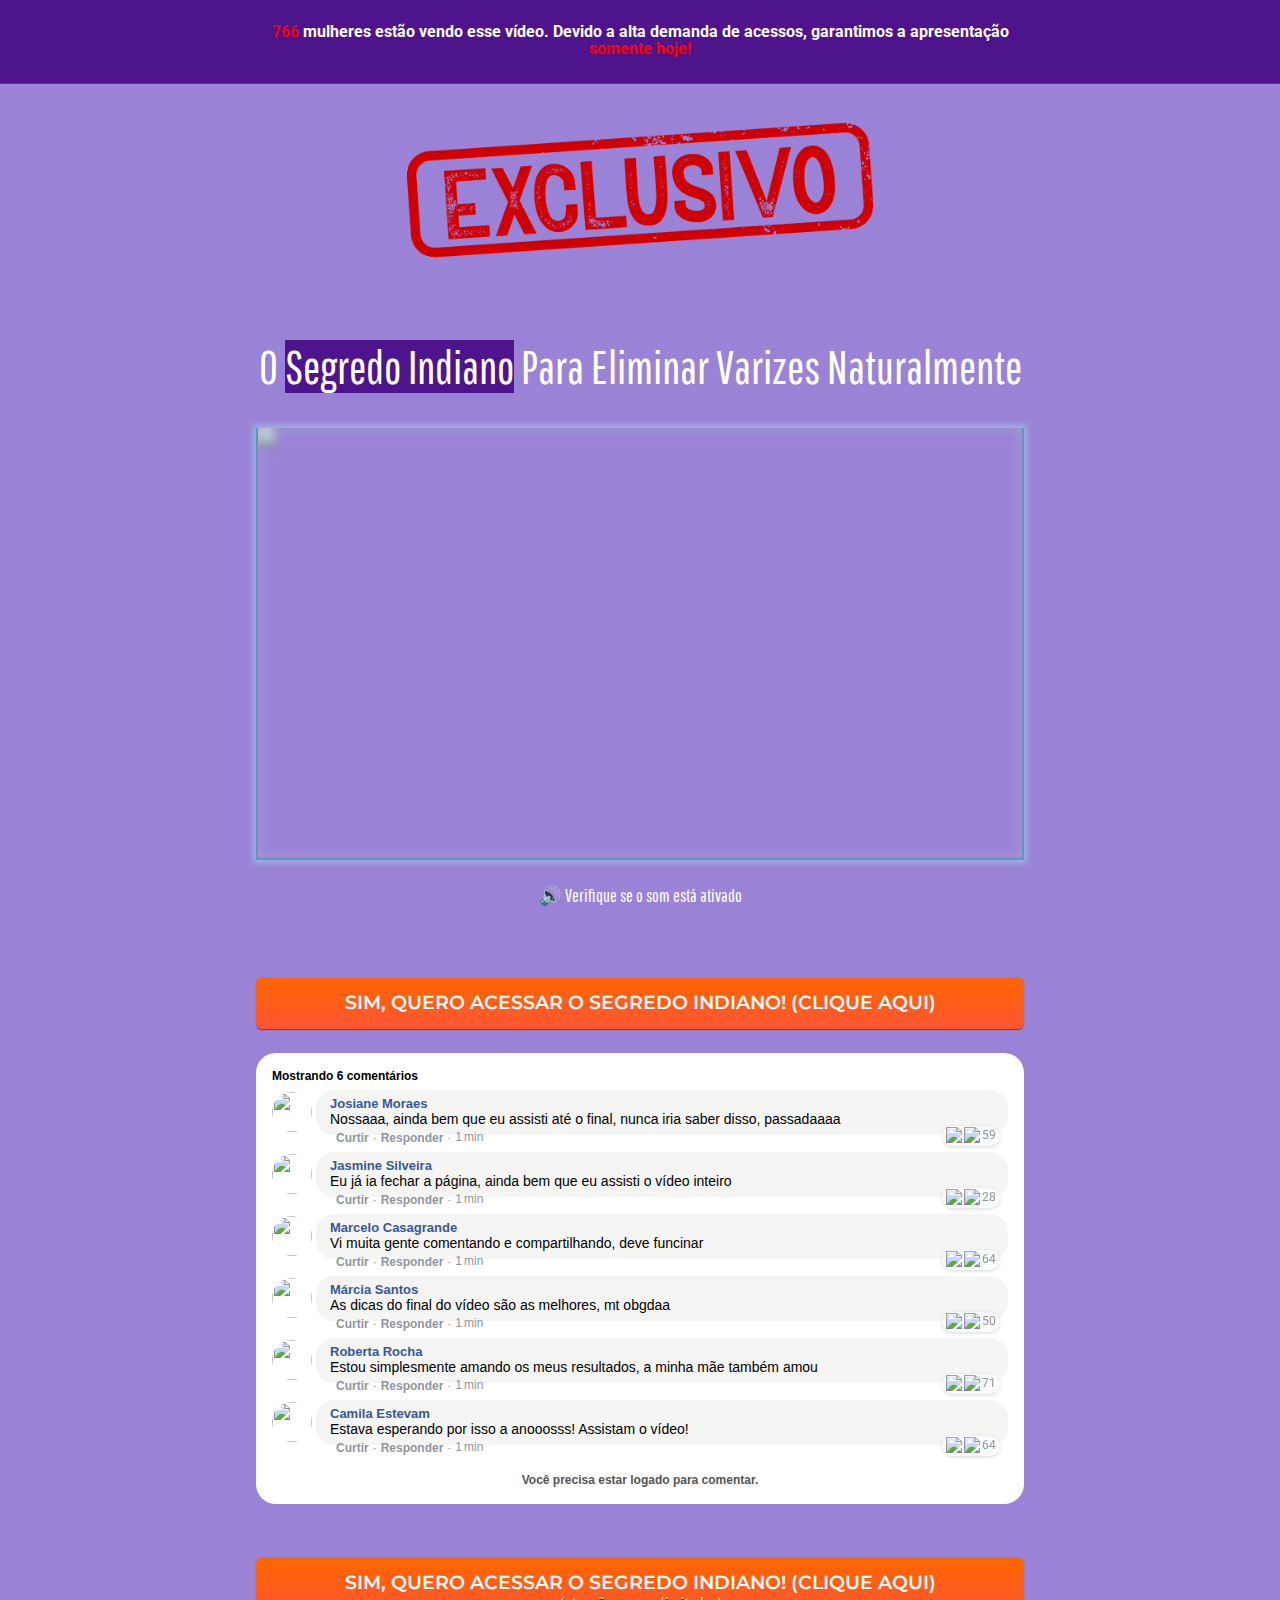
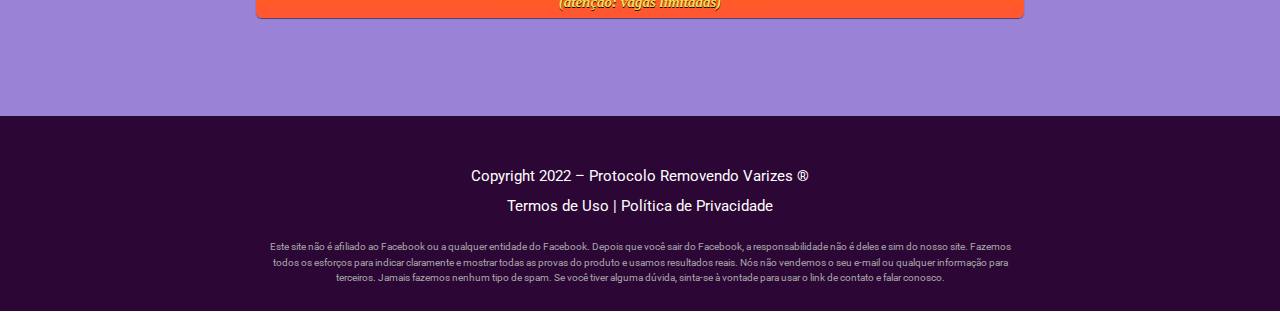
==== commit c8e32c27: "Add files via upload" ====
--- a/index.html
+++ b/index.html
@@ -201,7 +201,7 @@
 <div class="headline-HkBGbz0384083">
 <style>
 .headline-HkBGbz0384083-element h1 {
-font-size: 3.18vw;
+font-size: 3.58vw;
 text-align: center;
 padding-top: 4vh;
 padding-bottom: 4vh;
@@ -610,4 +610,4 @@
 </div>
 <script src="js/vJyYhz1680115.js" charset="utf-8"></script>
 </body>
-</html>
+</html>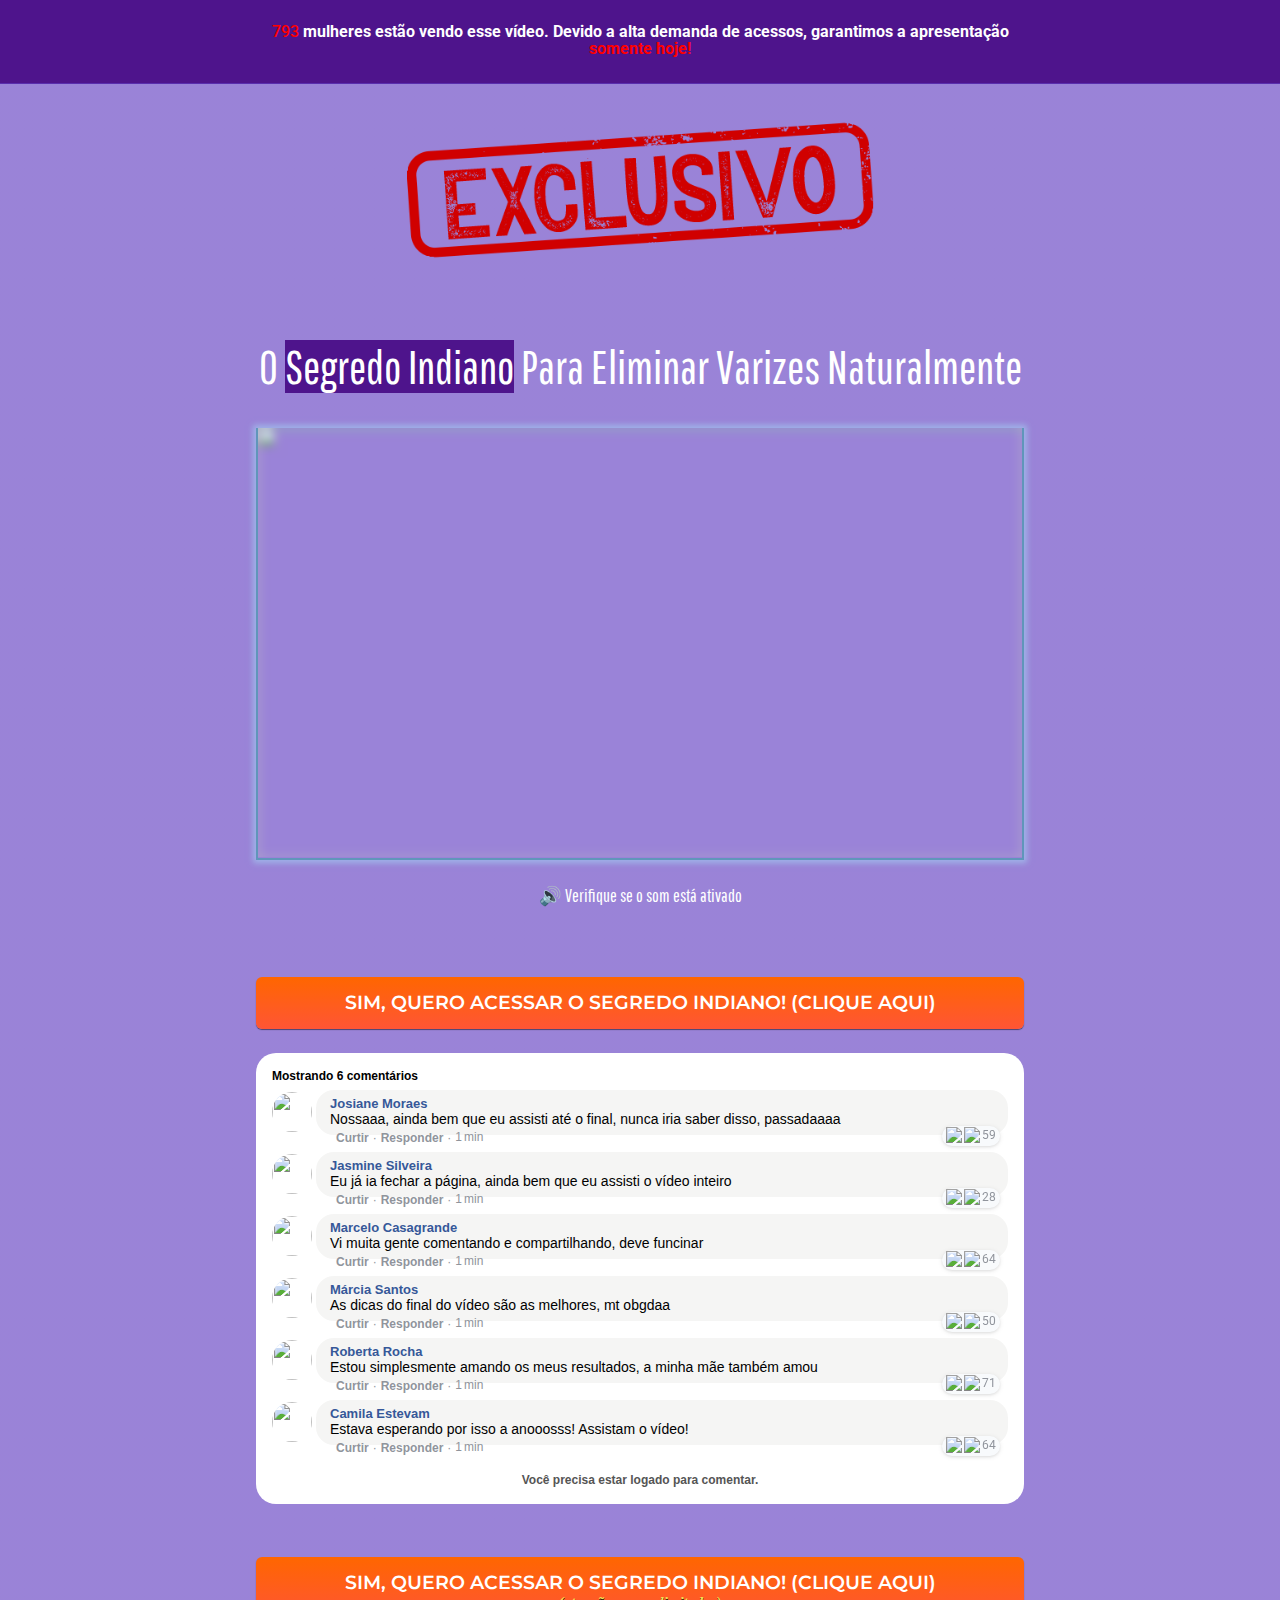
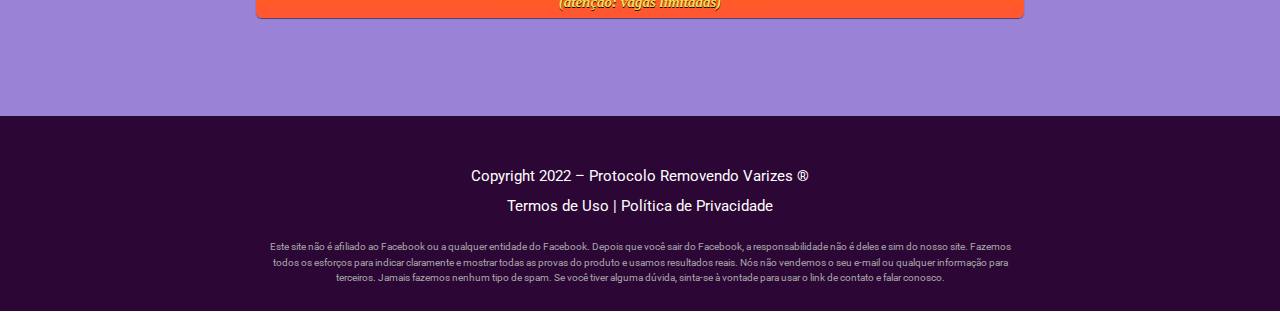
==== commit daaff3ff: "Update index.html" ====
--- a/index.html
+++ b/index.html
@@ -218,7 +218,7 @@
 }
 @media (max-width: 640px) {
 .headline-HkBGbz0384083-element h1 {
-font-size: 4.50vw;
+font-size: 7.50vw;
 text-align: center;
 }
 }
@@ -610,4 +610,4 @@
 </div>
 <script src="js/vJyYhz1680115.js" charset="utf-8"></script>
 </body>
-</html>+</html>
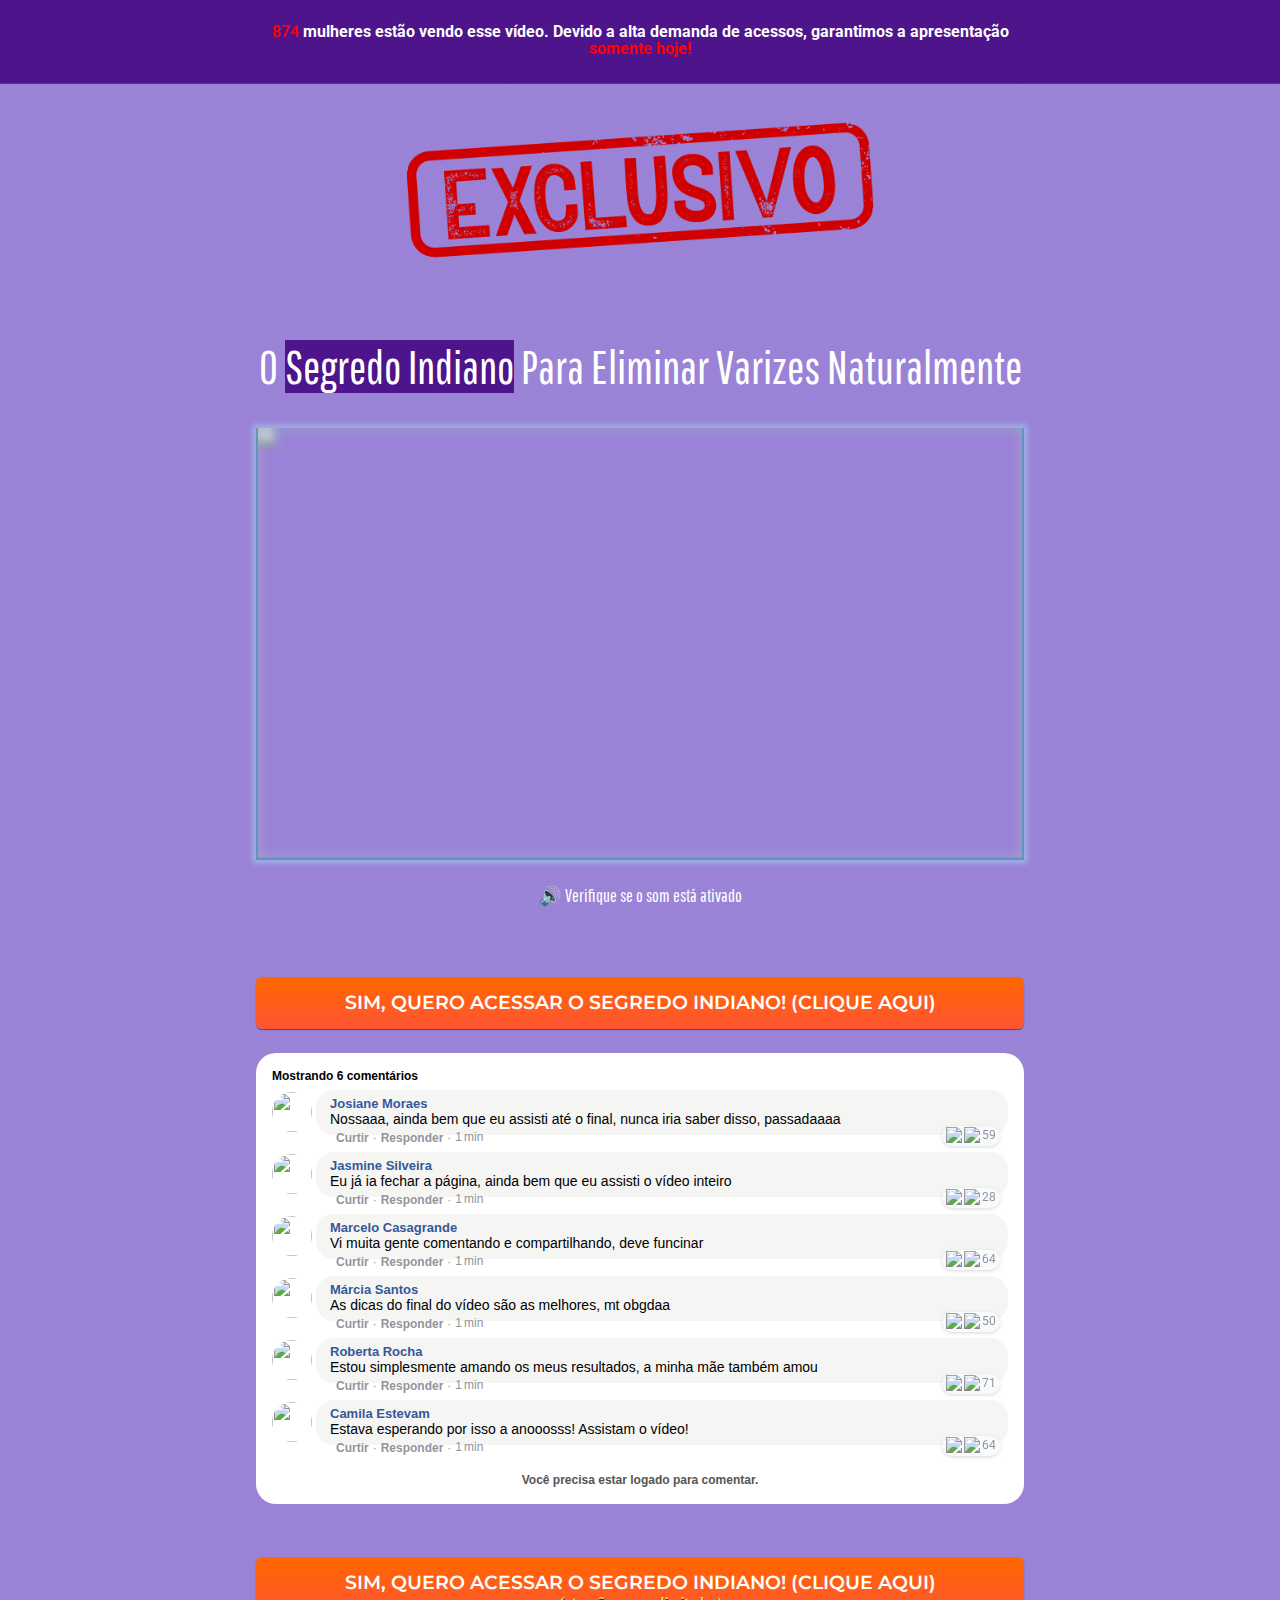
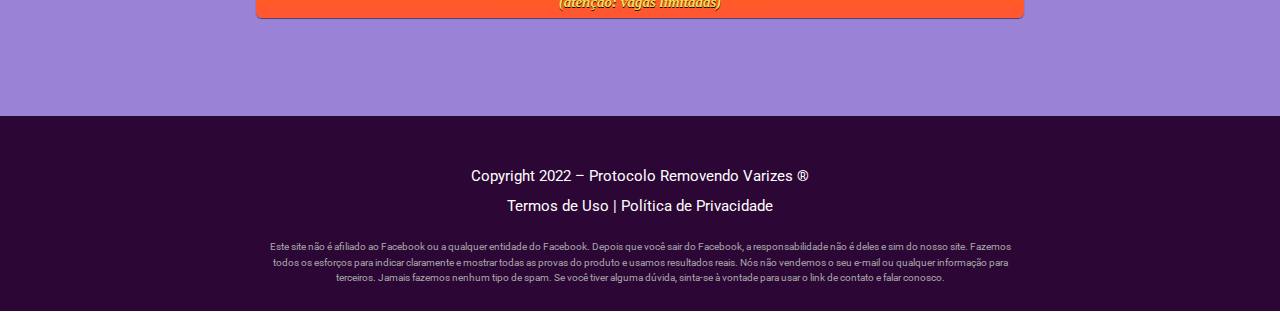
==== commit f2fd1b1a: "Update index.html" ====
--- a/index.html
+++ b/index.html
@@ -211,7 +211,7 @@
 }
 @media (max-width: 1200px) {
 .headline-HkBGbz0384083-element h1 {
-font-size: 3.30vw;
+font-size: 7.30vw;
 padding-top: 3vh;
 padding-bottom: 3vh;
 }
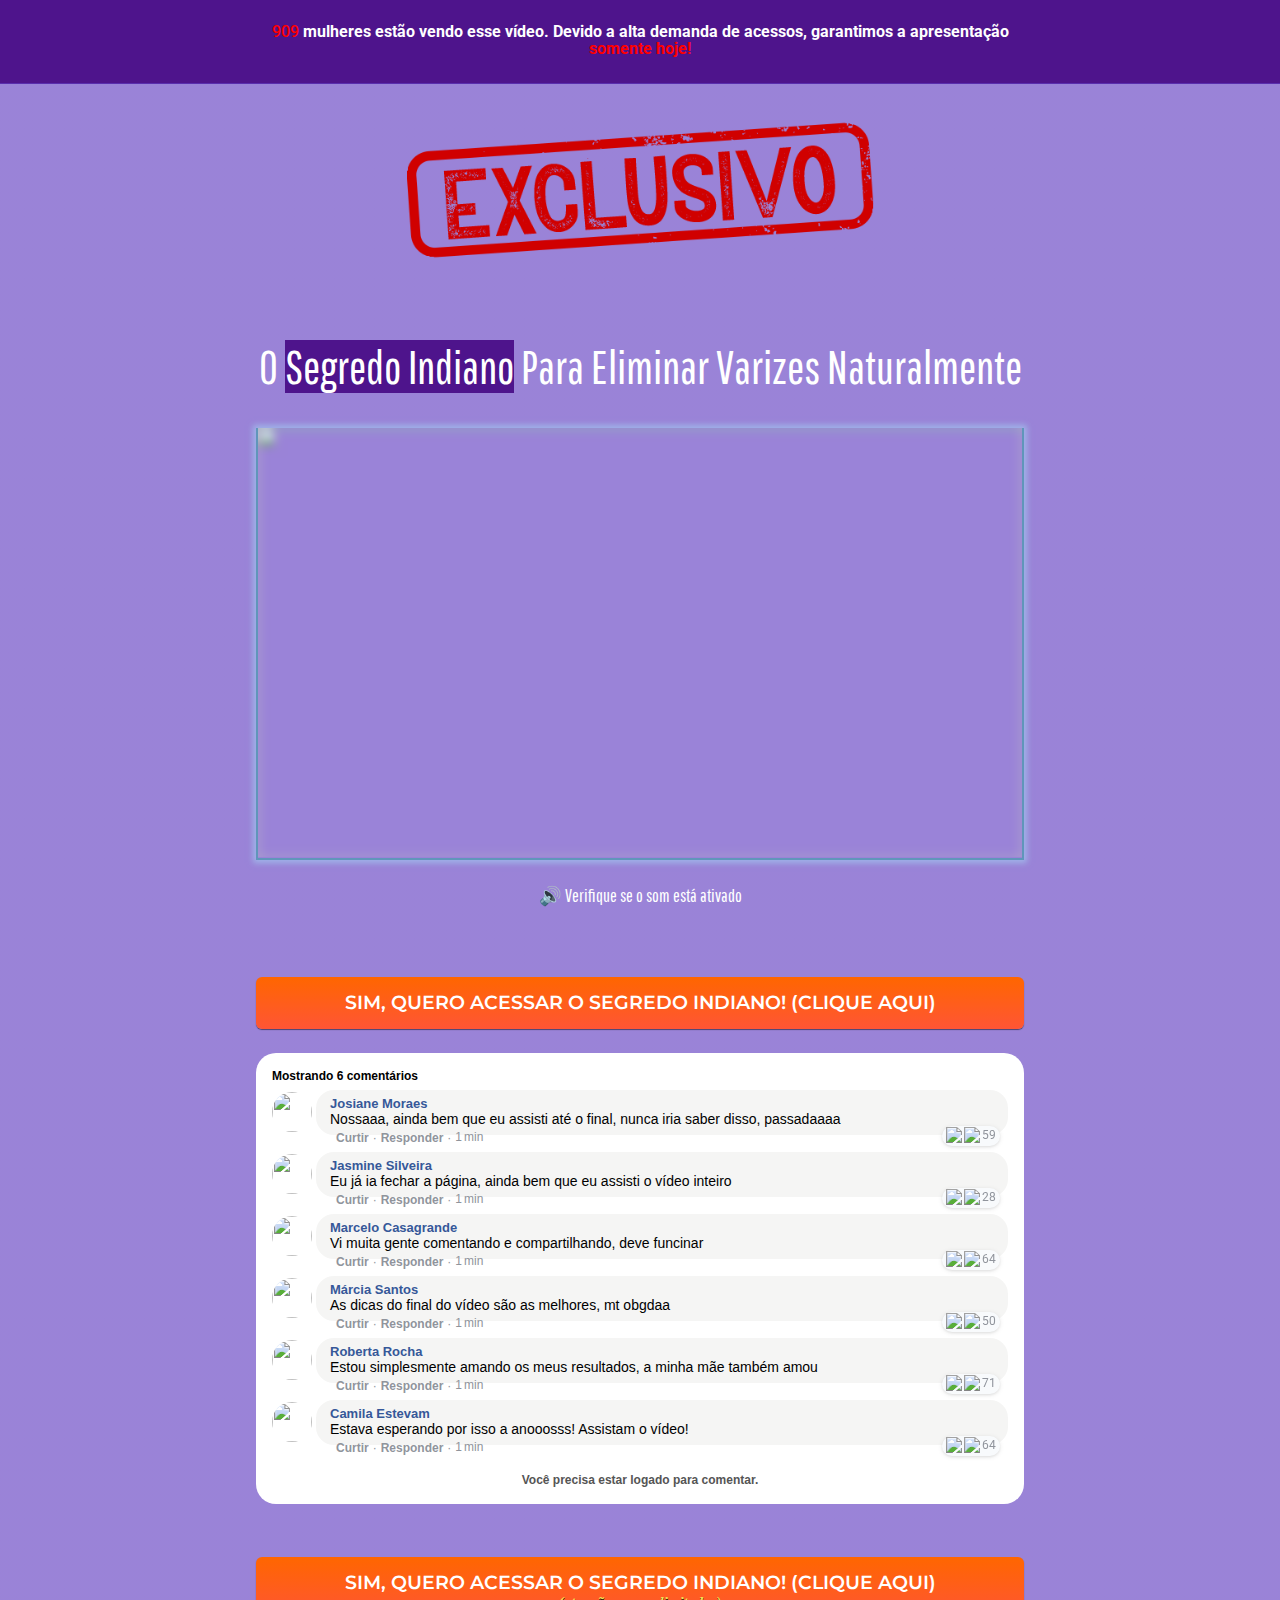
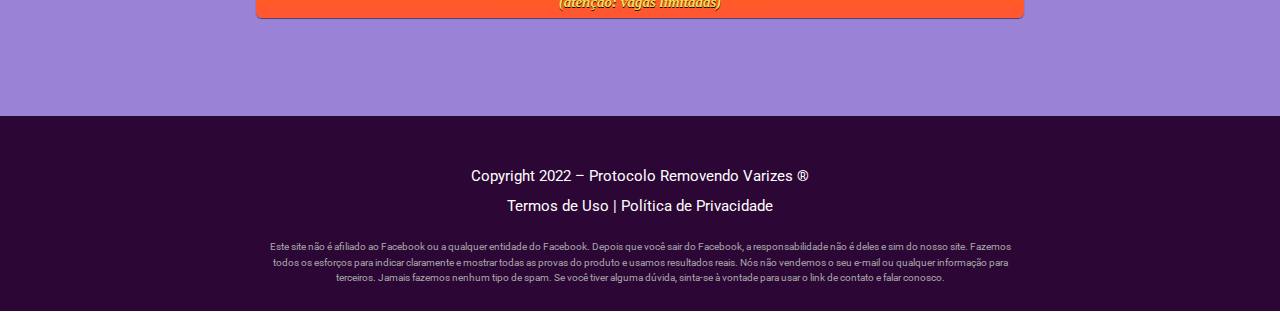
==== commit 56bba6f8: "Update index.html" ====
--- a/index.html
+++ b/index.html
@@ -211,7 +211,7 @@
 }
 @media (max-width: 1200px) {
 .headline-HkBGbz0384083-element h1 {
-font-size: 7.30vw;
+font-size: 9.30vw;
 padding-top: 3vh;
 padding-bottom: 3vh;
 }
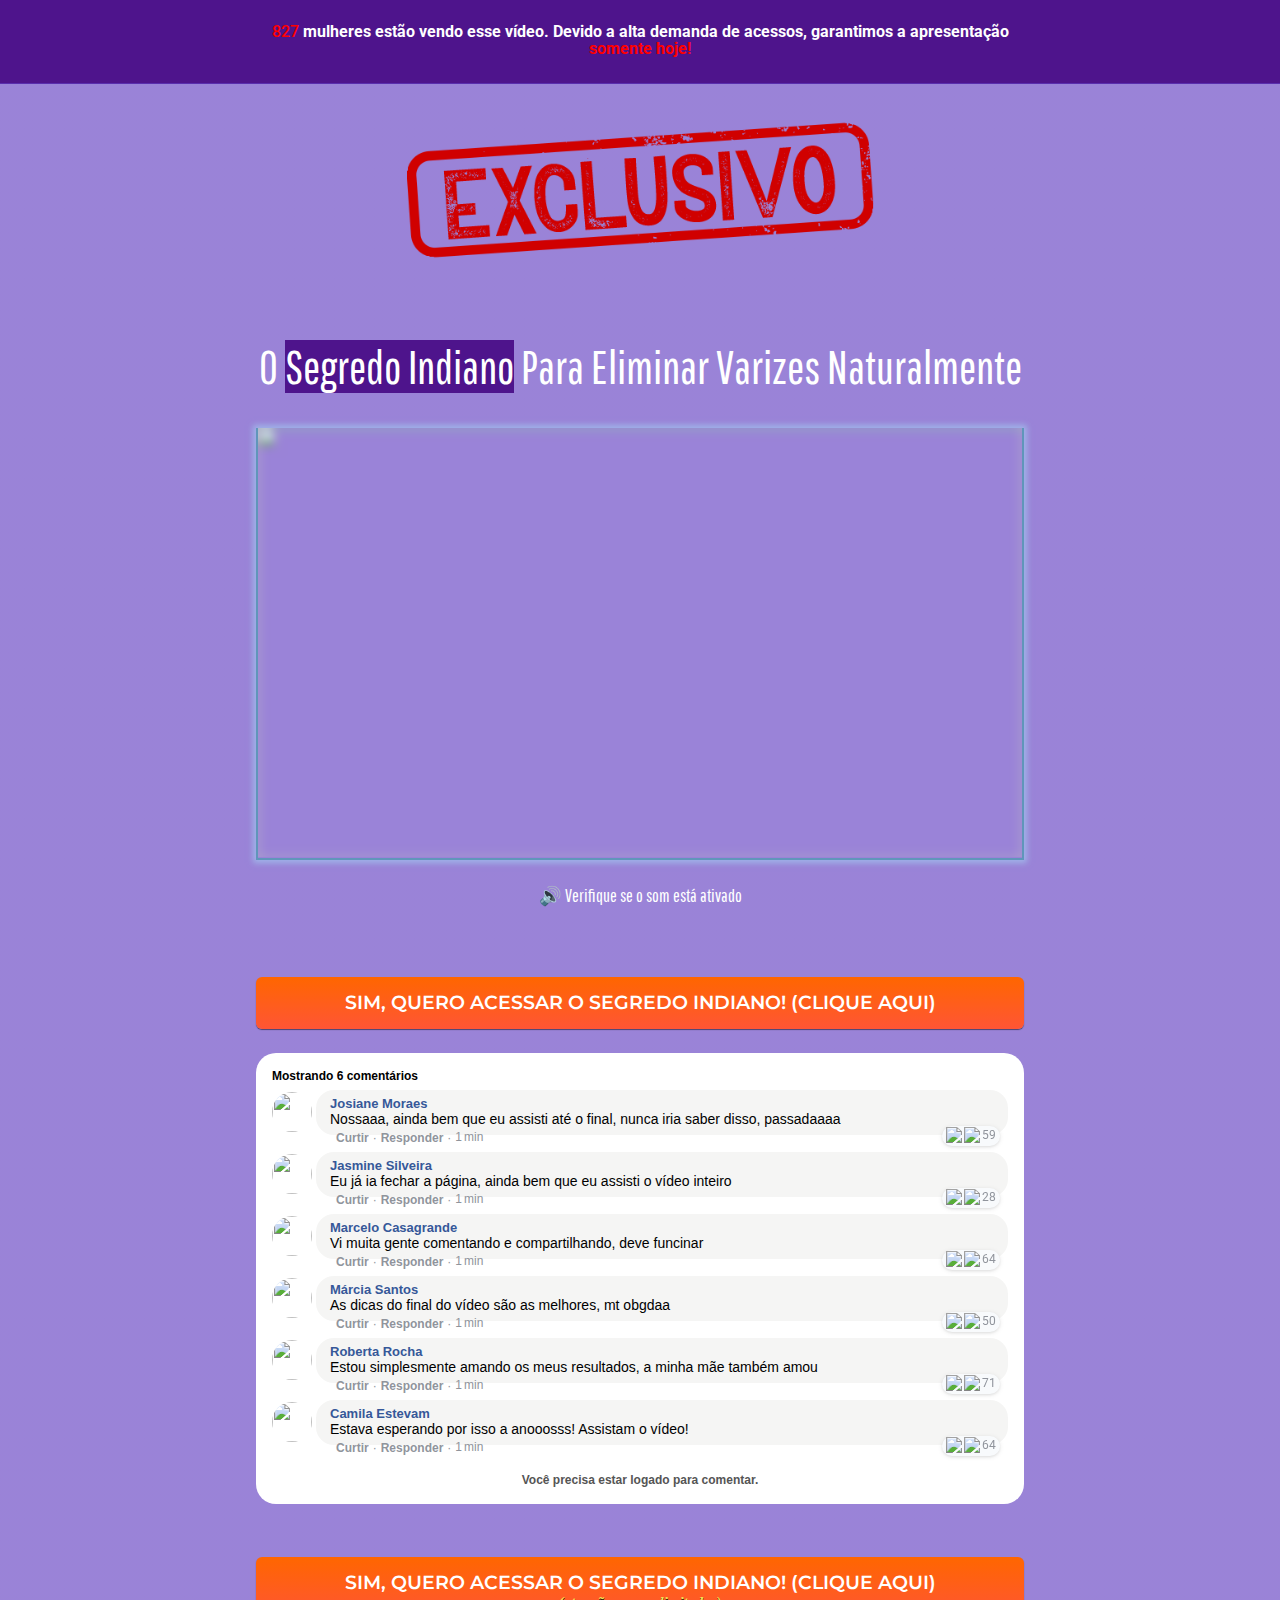
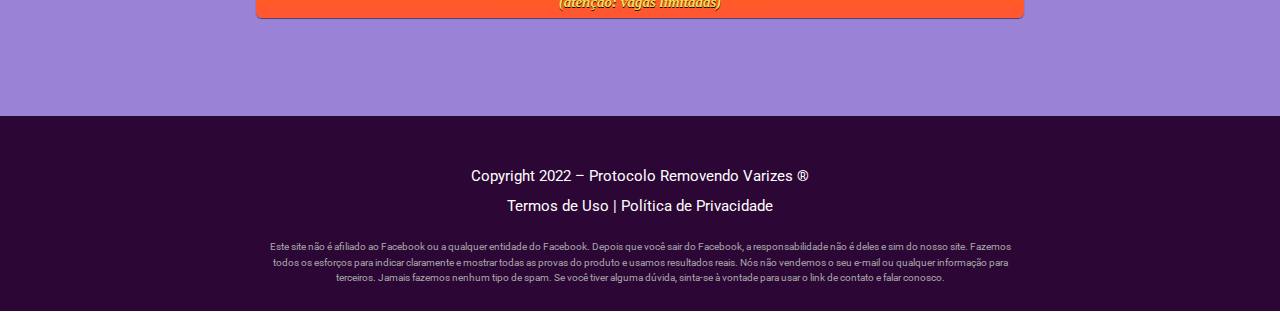
==== commit ec05c00e: "Update index.html" ====
--- a/index.html
+++ b/index.html
@@ -211,14 +211,14 @@
 }
 @media (max-width: 1200px) {
 .headline-HkBGbz0384083-element h1 {
-font-size: 9.30vw;
+font-size: 7.30vw;
 padding-top: 3vh;
 padding-bottom: 3vh;
 }
 }
 @media (max-width: 640px) {
 .headline-HkBGbz0384083-element h1 {
-font-size: 7.50vw;
+font-size: 9.50vw;
 text-align: center;
 }
 }
